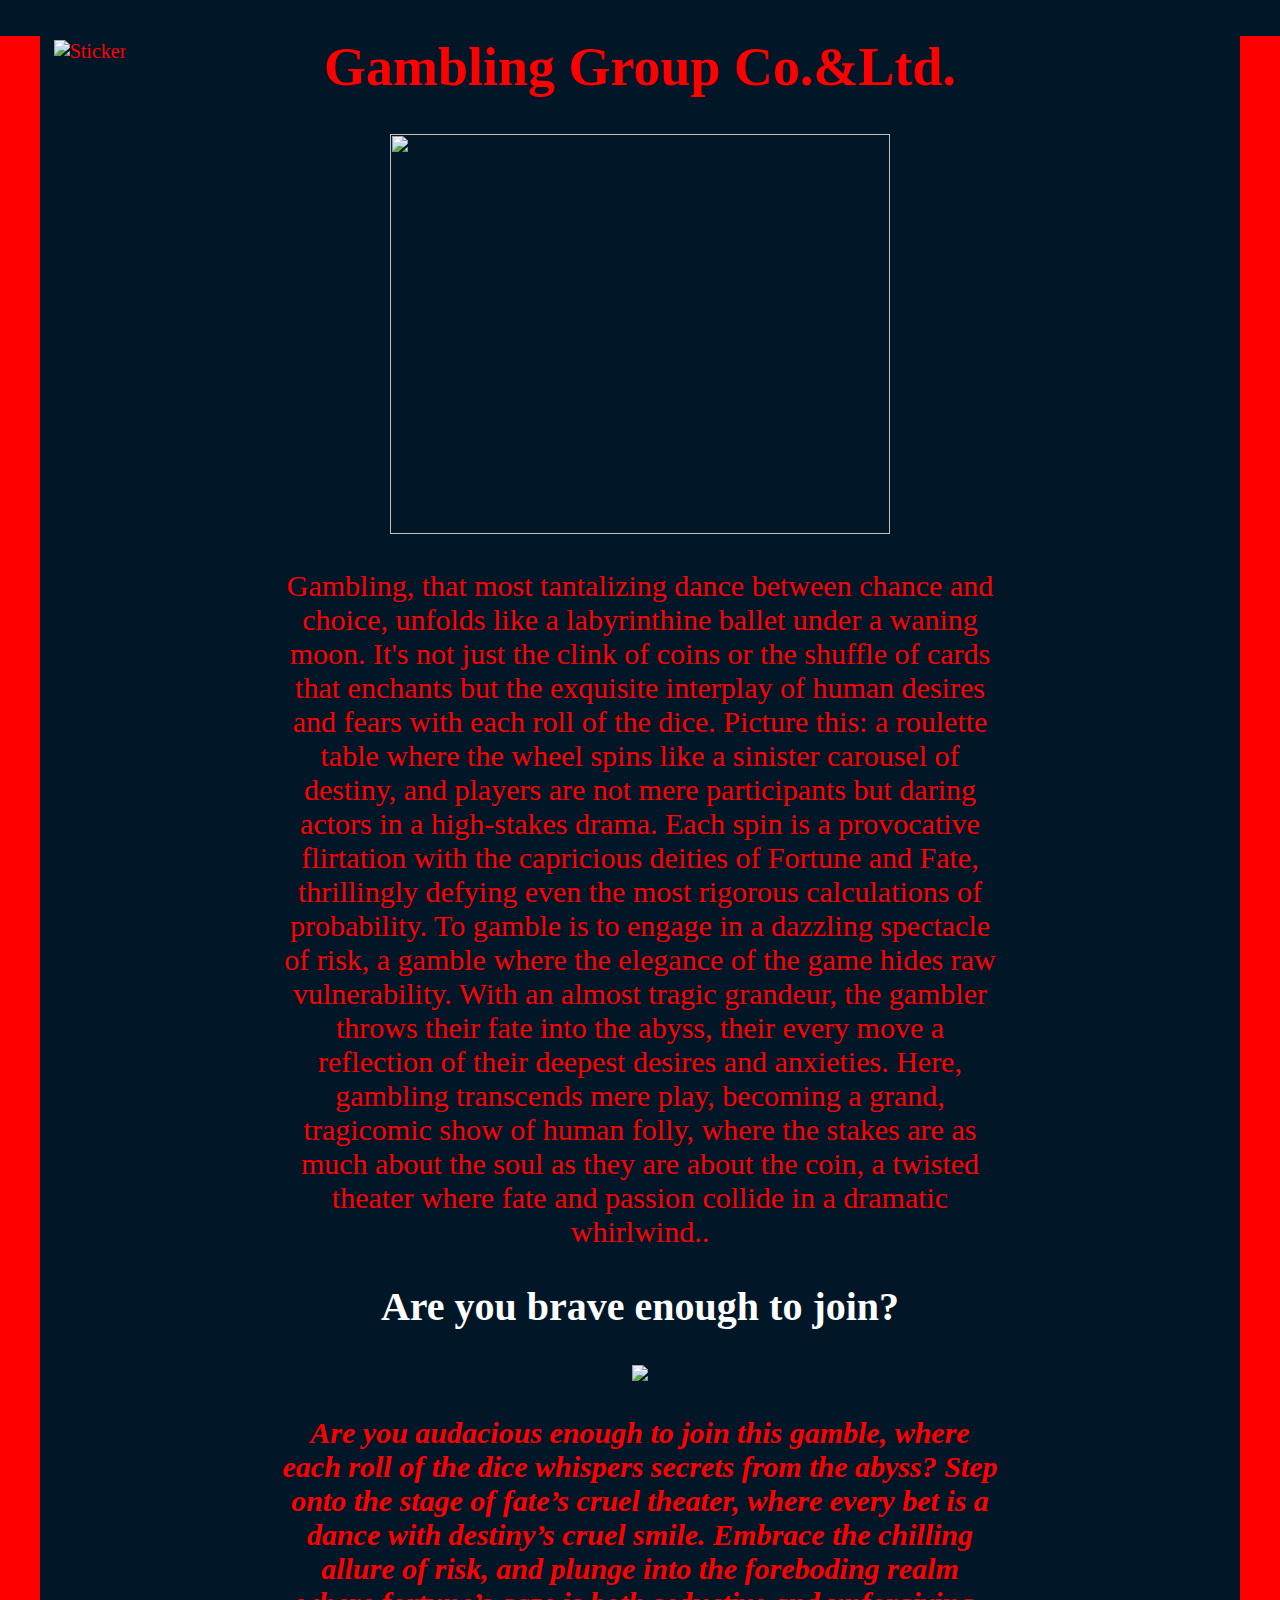
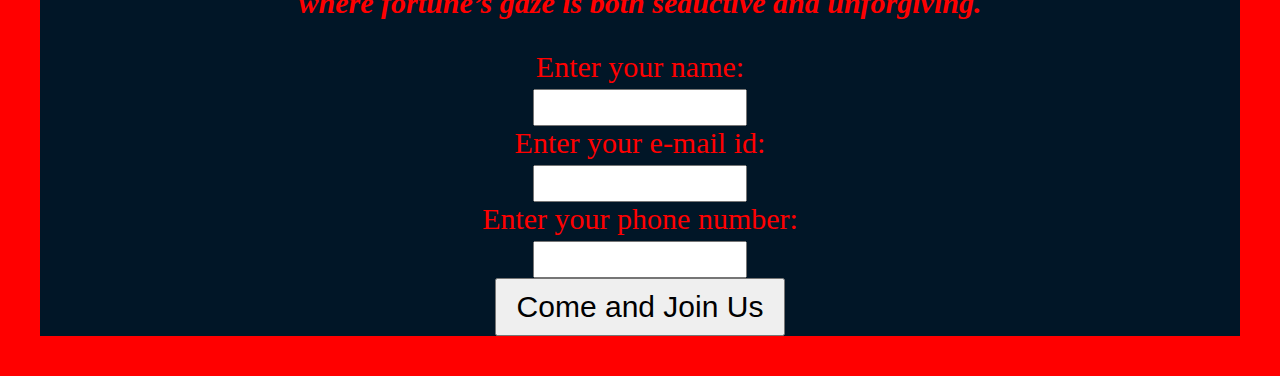
==== docs/index.html @ 0ab69523 "Move site files to docs directory for GitHub Pages" ====
<!DOCTYPE html>
<html lang="en" dir="ltr">
<head> 
<meta charset="UTF-8">
<title>Kakegurui</title>
<link rel="icon" href="https://img.icons8.com/?size=100&id=UvwcJMZZ1Xmg&format=png&color=000000" type="image/png">
<link rel="stylesheet" href="index.css">
</head>
<body>
<h1>Gambling Group Co.&Ltd.</h1>
<img src="https://wallpapercrafter.com/th8001/565513-Kakegurui-Jabami-Yumeko-anime-girls-leisure-activity.jpg" class="image-style">
<p>Gambling, that most tantalizing dance between chance and choice, unfolds like a labyrinthine ballet under a waning moon. It's not just the clink of coins or the shuffle of cards that enchants but the exquisite interplay of human desires and fears with each roll of the dice. Picture this: a roulette table where the wheel spins like a sinister carousel of destiny, and players are not mere participants but daring actors in a high-stakes drama. Each spin is a provocative flirtation with the capricious deities of Fortune and Fate, thrillingly defying even the most rigorous calculations of probability. To gamble is to engage in a dazzling spectacle of risk, a gamble where the elegance of the game hides raw vulnerability. With an almost tragic grandeur, the gambler throws their fate into the abyss, their every move a reflection of their deepest desires and anxieties. Here, gambling transcends mere play, becoming a grand, tragicomic show of human folly, where the stakes are as much about the soul as they are about the coin, a twisted theater where fate and passion collide in a dramatic whirlwind..</p>

<h2>Are you brave enough to join?</h2>
<img src="https://wallpapercave.com/wp/wp6510316.jpg">
<p><em><strong>Are you audacious enough to join this gamble, where each roll of the dice whispers secrets from the abyss? Step onto the stage of fate’s cruel theater, where every bet is a dance with destiny’s cruel smile. Embrace the chilling allure of risk, and plunge into the foreboding realm where fortune’s gaze is both seductive and unforgiving.</strong></em></p>
<form class=""action="thank.html"method="post"> 

<label for="name">Enter your name: </label>
<input id="name" type="text" name="action" value="" required><br>

<label for="mail">Enter your e-mail id: </label>
<input id="mail" type="text" name="mail" value="" required><br>

<label for="name">Enter your phone number: </label>
<input id="mobile" type="text" name="mobile" value="" required><br>

<input id="sub" type="submit" name="" value="Come and Join Us">
<br>
    <div class="sticker-background" id="sticker">
        <img src="https://i.pinimg.com/originals/45/ac/bf/45acbf5648efcbc9f1f3f0671089c44a.jpg" alt="Sticker">
    </div>
</form>
</body>
</html>
---- docs/index.css ----
h1{
font-size: 54px;}
h2{
color: white;
font-size: 40px;}
body{
font-family:'Times New Roman';
background:#011627;
font-size: 20px;
color:red;
text-align: center;
border: 40px solid red;
border-top: 0px;
margin: 0px;
}
.image-style{
height:400px;
width:500px;
}
p{
padding-left: 20%;
padding-right: 20%;
text-align: center;
font-size: 30px;
}

input[type="text"] {
            width: 200px; 
            padding: 5px; 
            font-size: 20px; 

        }
input[type="submit"] {
            width: auto; 
            padding: 10px 20px; 
            font-size: 30px; 
        }
 label {
            font-size: 30px; 
            display: block;  /* Ensures labels are on their own line */
            margin-bottom: 5px; /* Adds space below each label */
        }
        .sticker-background {
            position: absolute; /* Position relative to the body */
            top: 40px; 
            left: 40px; 
            width: 100px; 
            height: 100px; 
        }

        .sticker-background img {
            width: 100%; /* Make the image fit the container */
            height: 100%; /* Make the image fit the container */
            object-fit: cover; /* Ensures the image covers the area without distortion */
            cursor: pointer; /* Changes cursor to pointer to indicate it's clickable */
        }
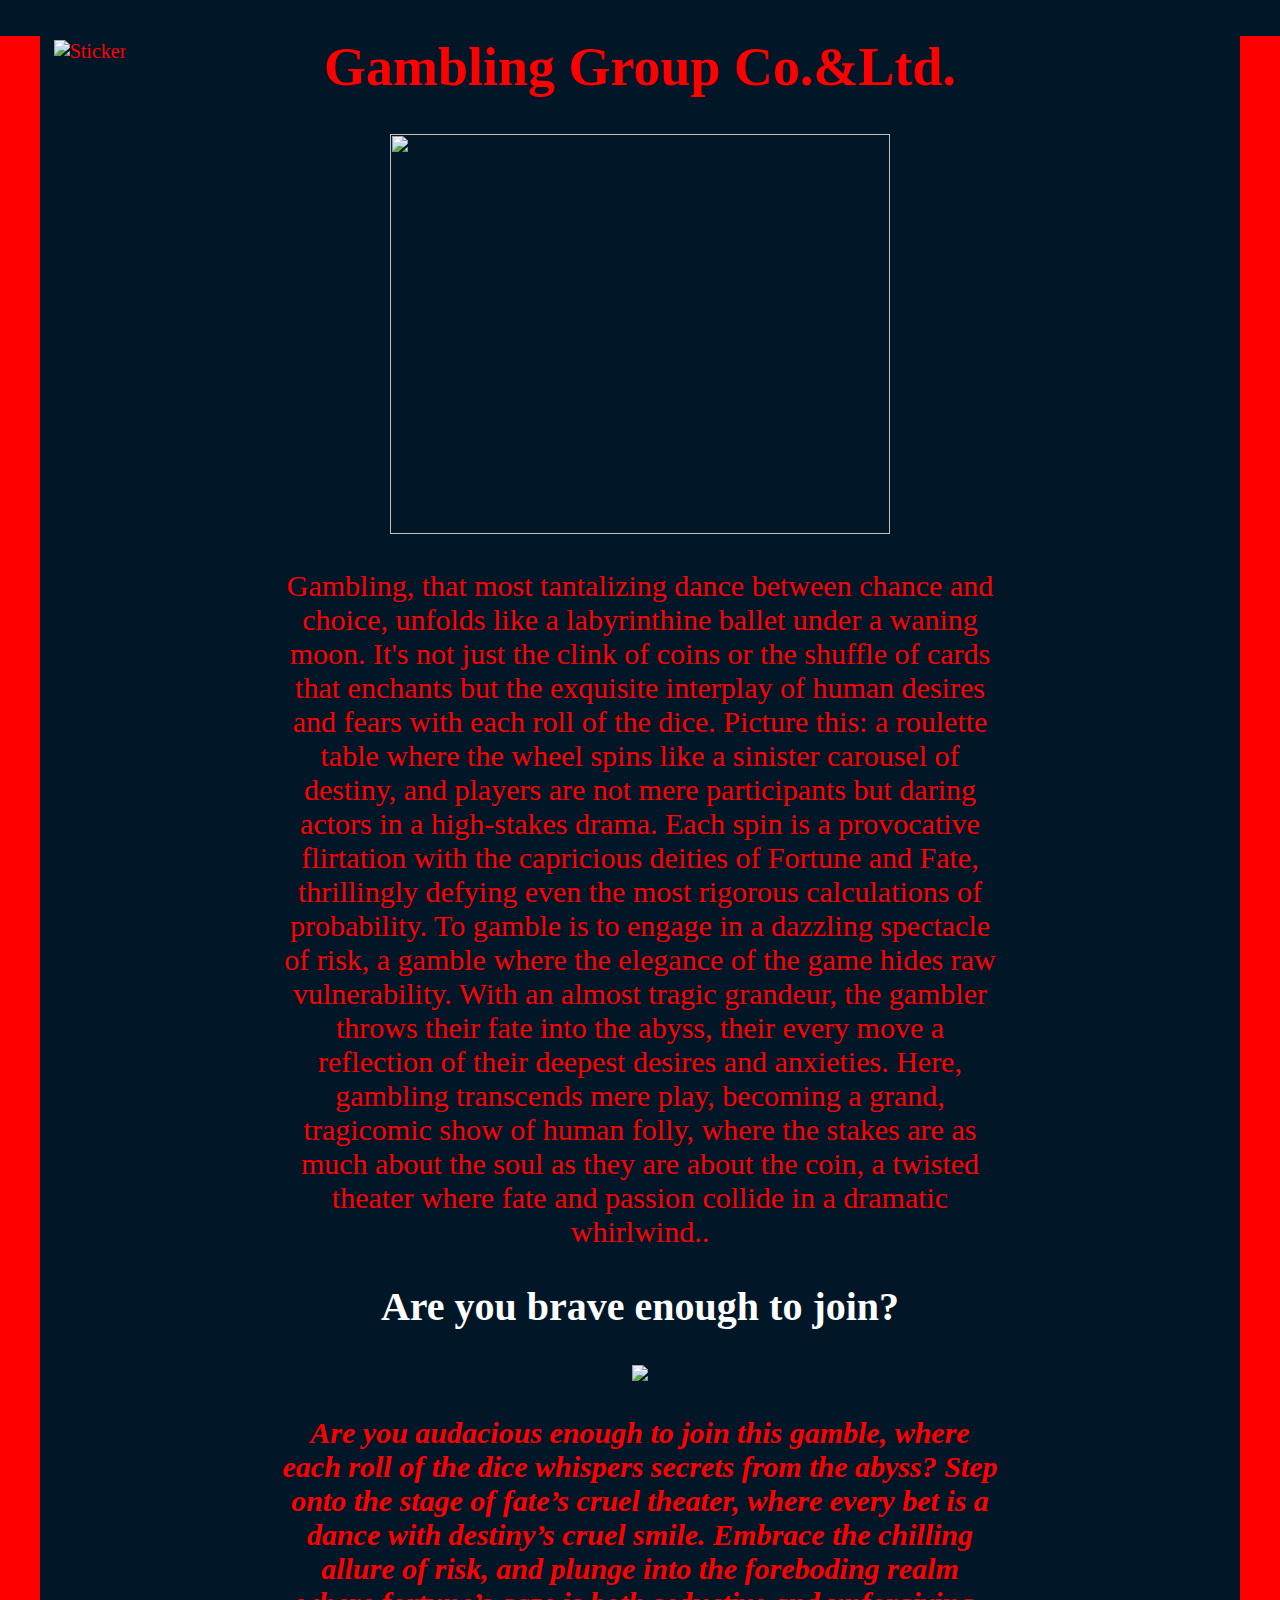
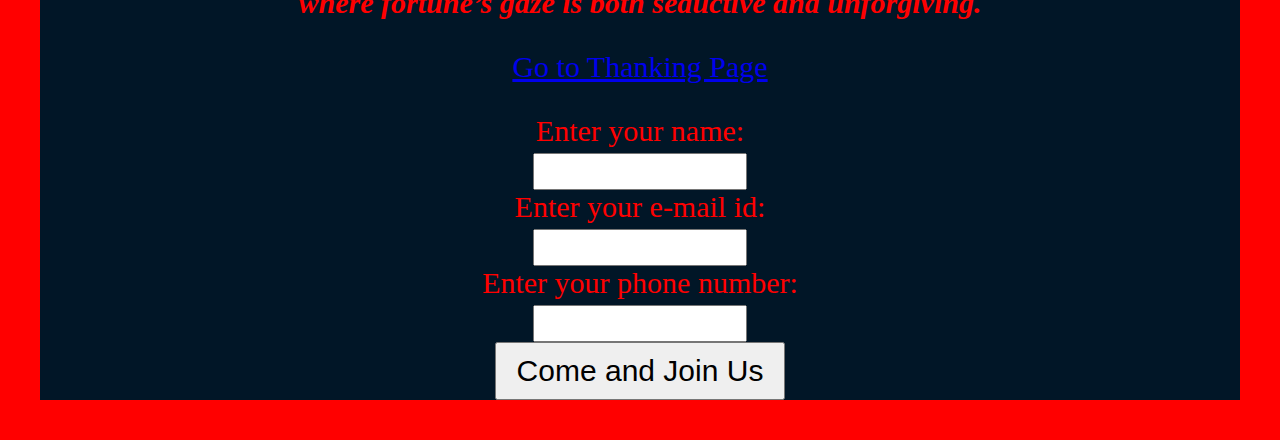
==== commit 1f09b862: "Updated index.html and removed old index files" ====
--- a/docs/index.html
+++ b/docs/index.html
@@ -14,6 +14,7 @@
 <h2>Are you brave enough to join?</h2>
 <img src="https://wallpapercave.com/wp/wp6510316.jpg">
 <p><em><strong>Are you audacious enough to join this gamble, where each roll of the dice whispers secrets from the abyss? Step onto the stage of fate’s cruel theater, where every bet is a dance with destiny’s cruel smile. Embrace the chilling allure of risk, and plunge into the foreboding realm where fortune’s gaze is both seductive and unforgiving.</strong></em></p>
+<p><a href="thank.html">Go to Thanking Page</a></p>
 <form class=""action="thank.html"method="post"> 
 
 <label for="name">Enter your name: </label>
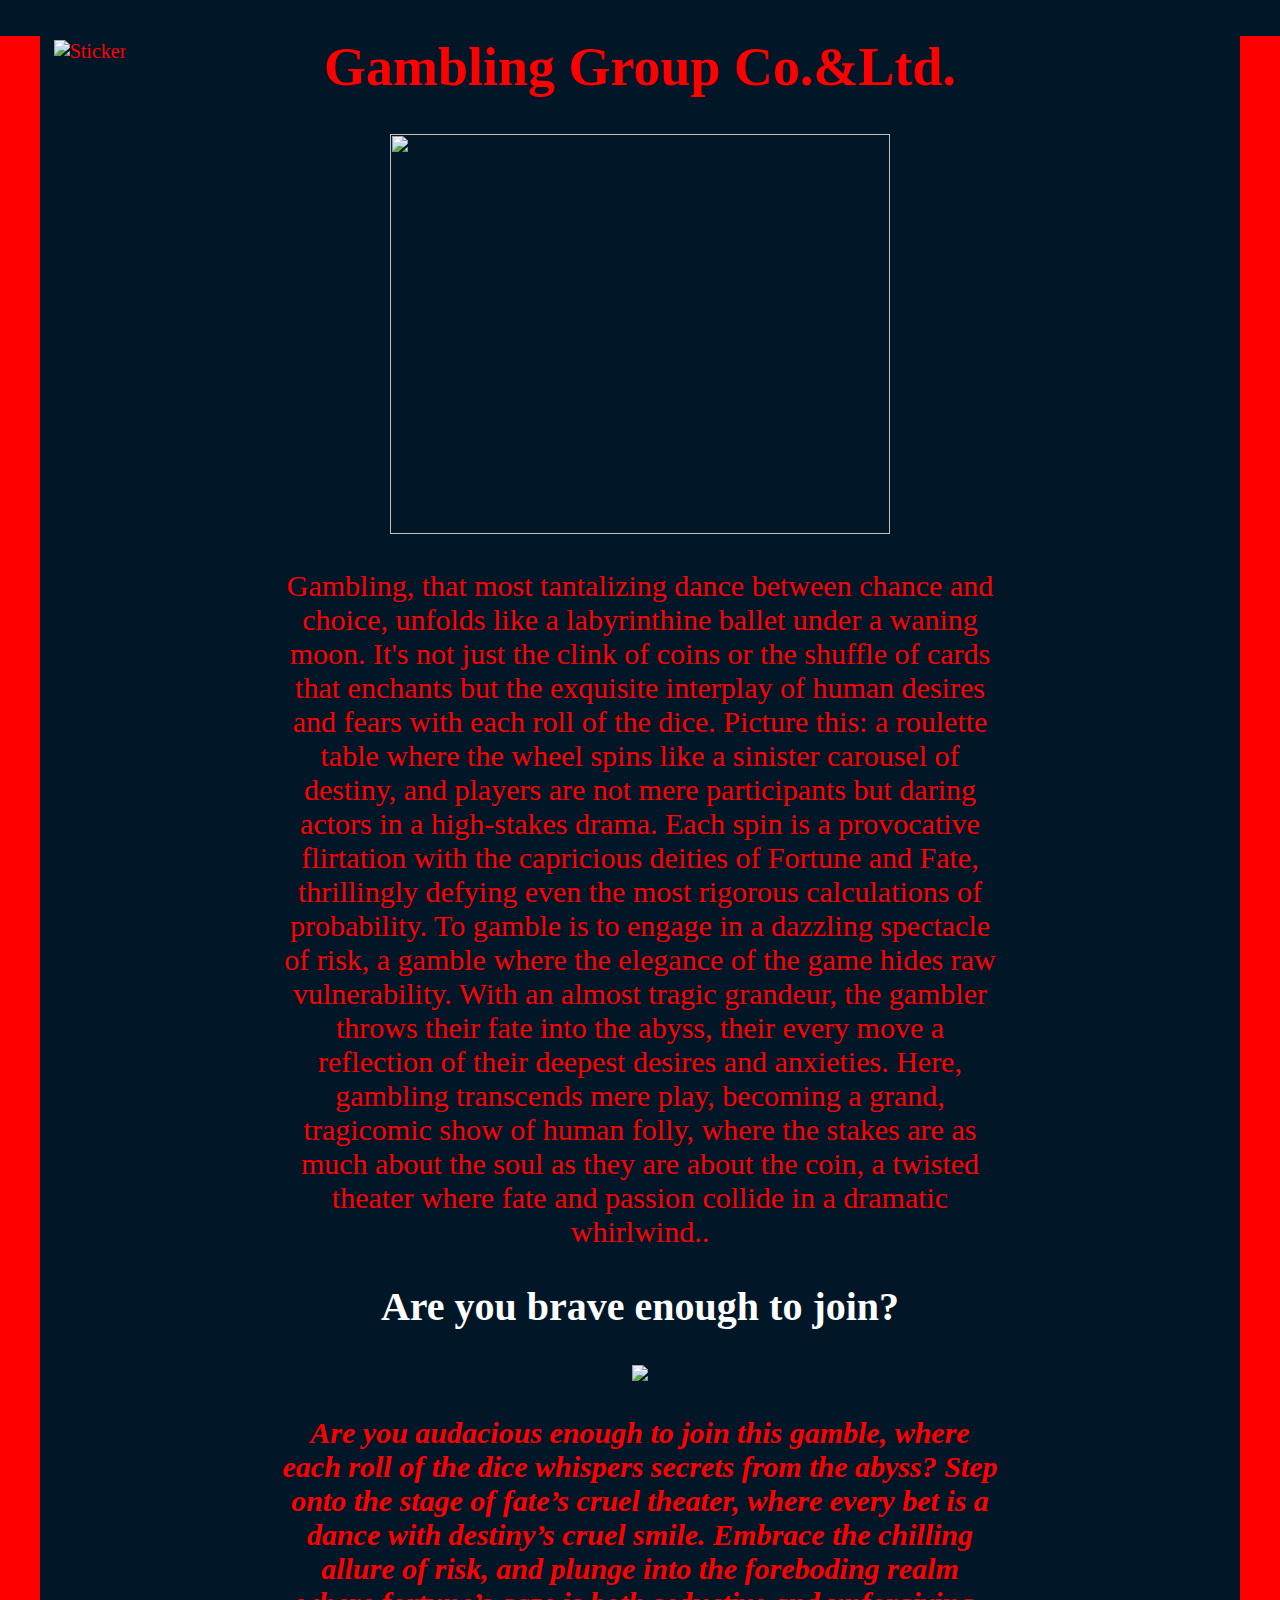
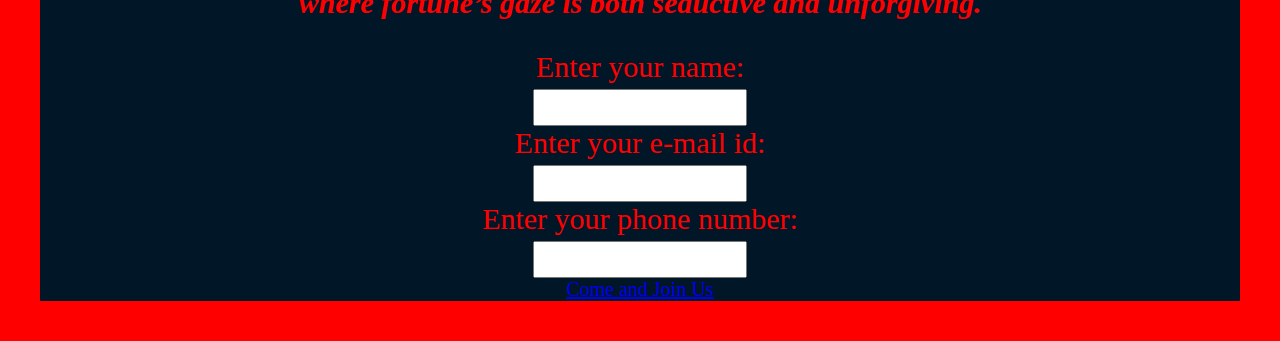
==== commit 40000c5b: "Updated index.html to link to thanks.html" ====
--- a/docs/index.html
+++ b/docs/index.html
@@ -14,7 +14,7 @@
 <h2>Are you brave enough to join?</h2>
 <img src="https://wallpapercave.com/wp/wp6510316.jpg">
 <p><em><strong>Are you audacious enough to join this gamble, where each roll of the dice whispers secrets from the abyss? Step onto the stage of fate’s cruel theater, where every bet is a dance with destiny’s cruel smile. Embrace the chilling allure of risk, and plunge into the foreboding realm where fortune’s gaze is both seductive and unforgiving.</strong></em></p>
-<p><a href="thank.html">Go to Thanking Page</a></p>
+
 <form class=""action="thank.html"method="post"> 
 
 <label for="name">Enter your name: </label>
@@ -26,7 +26,7 @@
 <label for="name">Enter your phone number: </label>
 <input id="mobile" type="text" name="mobile" value="" required><br>
 
-<input id="sub" type="submit" name="" value="Come and Join Us">
+<a href="docs/thanks.html" class="button">Come and Join Us</a>
 <br>
     <div class="sticker-background" id="sticker">
         <img src="https://i.pinimg.com/originals/45/ac/bf/45acbf5648efcbc9f1f3f0671089c44a.jpg" alt="Sticker">
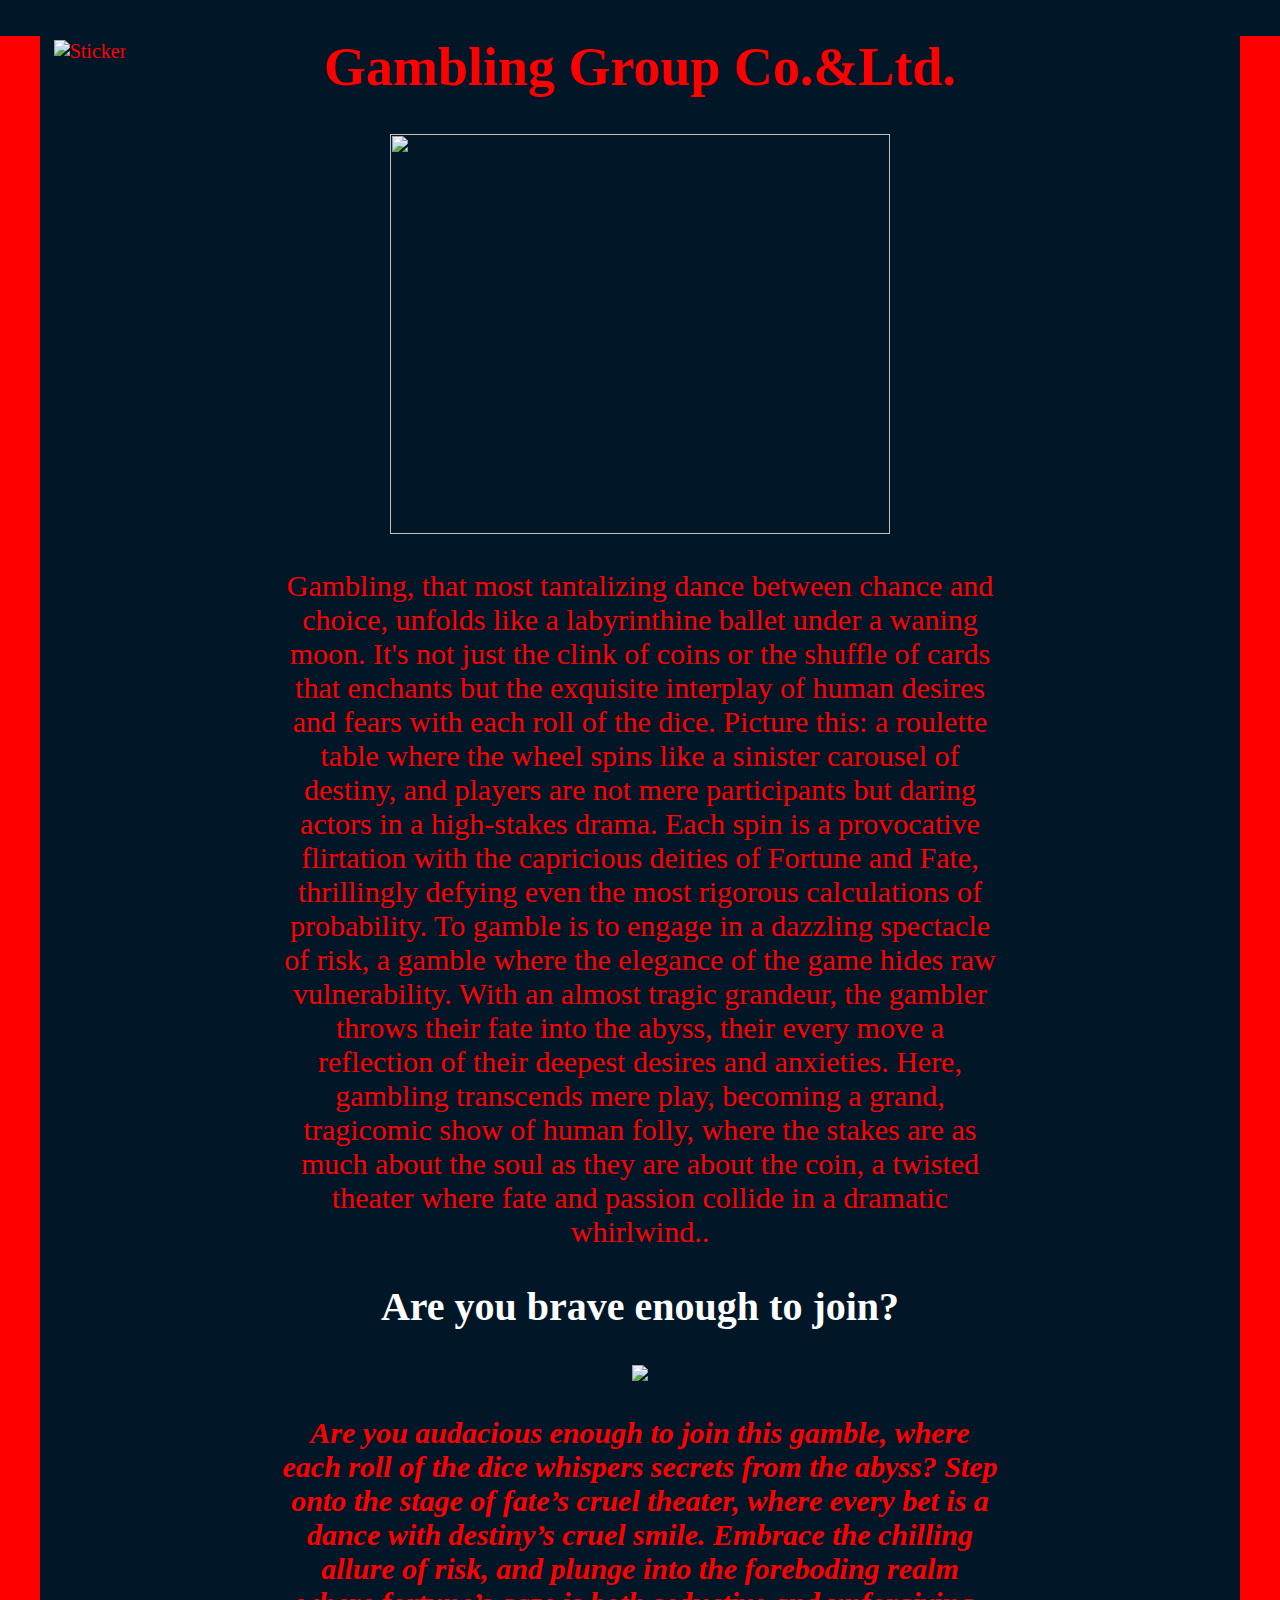
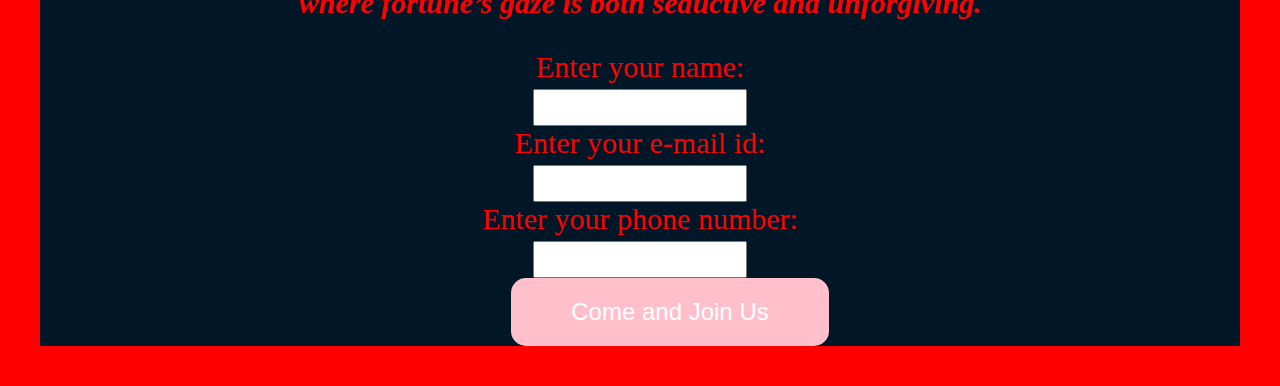
==== commit 95bafe50: "Ensure all files are correctly named and linked" ====
--- a/docs/index.html
+++ b/docs/index.html
@@ -25,8 +25,9 @@
 
 <label for="name">Enter your phone number: </label>
 <input id="mobile" type="text" name="mobile" value="" required><br>
-
-<a href="docs/thanks.html" class="button">Come and Join Us</a>
+<button type="submit">
+    <a href="docs/thank.html" class="button">Come and Join Us</a>
+</button>
 <br>
     <div class="sticker-background" id="sticker">
         <img src="https://i.pinimg.com/originals/45/ac/bf/45acbf5648efcbc9f1f3f0671089c44a.jpg" alt="Sticker">
--- a/docs/index.css
+++ b/docs/index.css
@@ -22,6 +22,32 @@
 padding-right: 20%;
 text-align: center;
 font-size: 30px;
+}
+
+.button {
+    display: inline-block;
+    padding: 20px 30px; /* Adjust padding for size */
+    font-size: 24px; /* Adjust font size */
+    color: white;
+    background-color: pink;
+    text-decoration: none;
+    border: none;
+    border-radius: 15px;
+    cursor: pointer;
+}
+
+button {
+    background-color: transparent;
+    border: none;
+    padding: 0;
+    margin: 0;
+}
+
+button .button {
+    display: inline-block;
+    text-align: center;
+    width: 100%;
+    height: 100%;
 }
 
 input[type="text"] {
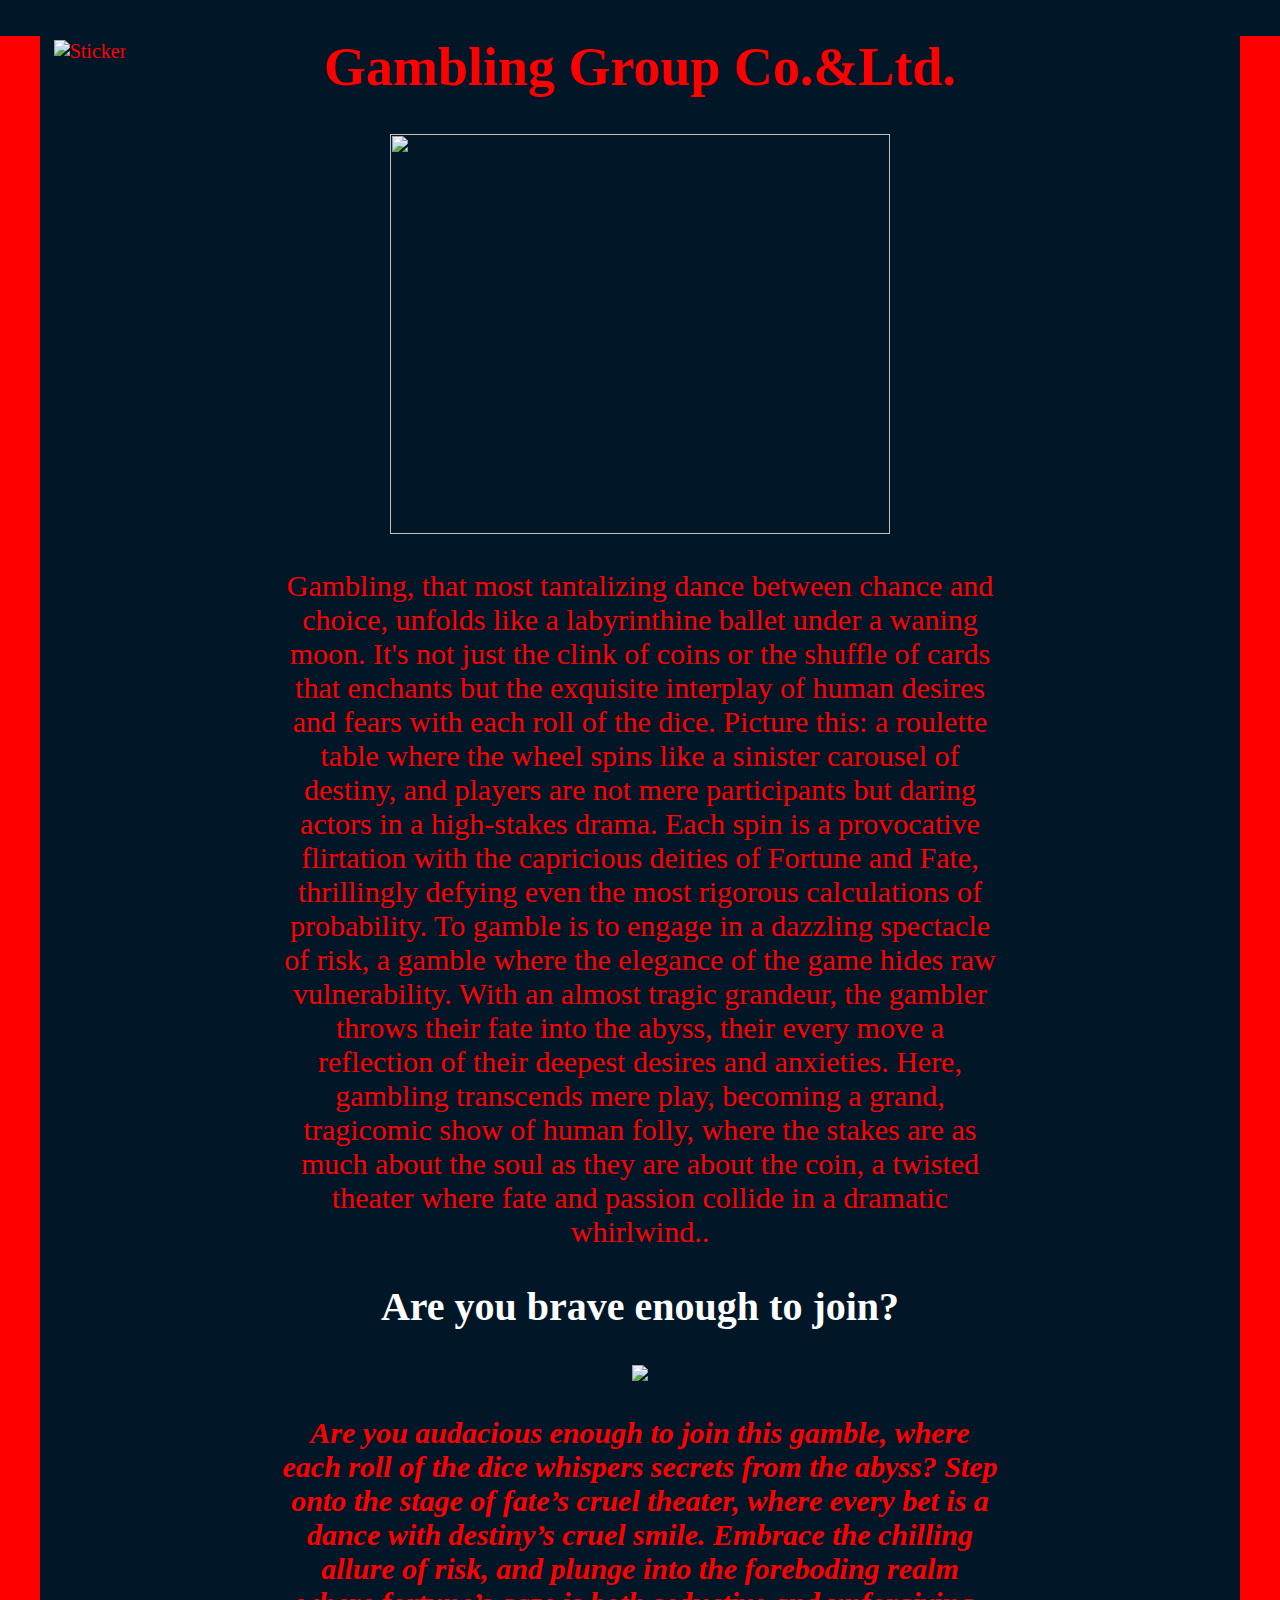
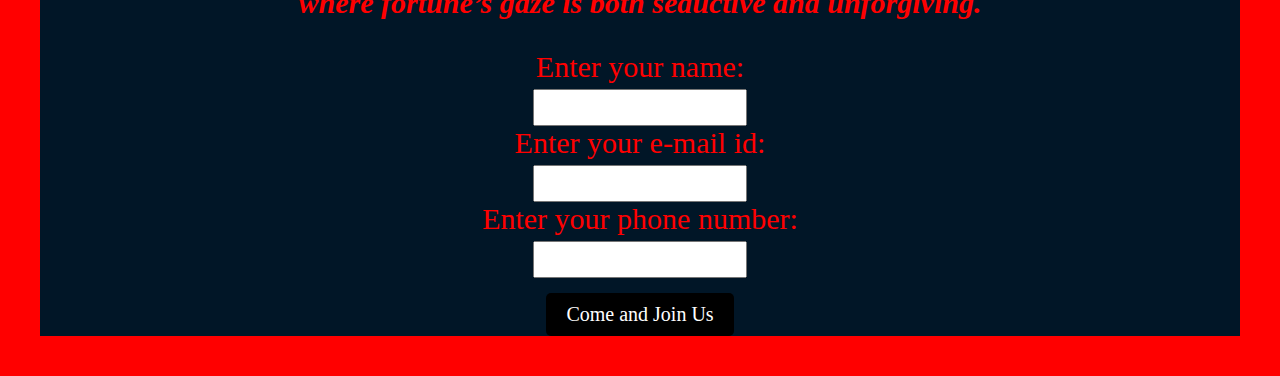
==== commit a2d44954: "Ensure all files are correctly named and linked" ====
--- a/docs/index.html
+++ b/docs/index.html
@@ -15,23 +15,22 @@
 <img src="https://wallpapercave.com/wp/wp6510316.jpg">
 <p><em><strong>Are you audacious enough to join this gamble, where each roll of the dice whispers secrets from the abyss? Step onto the stage of fate’s cruel theater, where every bet is a dance with destiny’s cruel smile. Embrace the chilling allure of risk, and plunge into the foreboding realm where fortune’s gaze is both seductive and unforgiving.</strong></em></p>
 
-<form class=""action="thank.html"method="post"> 
+<!-- Remove the form if it's unnecessary, or adjust the form action accordingly -->
+<form action="thank.html" method="post"> 
+  <label for="name">Enter your name: </label>
+  <input id="name" type="text" name="name" required><br>
 
-<label for="name">Enter your name: </label>
-<input id="name" type="text" name="action" value="" required><br>
+  <label for="mail">Enter your e-mail id: </label>
+  <input id="mail" type="text" name="mail" required><br>
 
-<label for="mail">Enter your e-mail id: </label>
-<input id="mail" type="text" name="mail" value="" required><br>
+  <label for="mobile">Enter your phone number: </label>
+  <input id="mobile" type="text" name="mobile" required><br>
 
-<label for="name">Enter your phone number: </label>
-<input id="mobile" type="text" name="mobile" value="" required><br>
-<button type="submit">
-    <a href="docs/thank.html" class="button">Come and Join Us</a>
-</button>
-<br>
-    <div class="sticker-background" id="sticker">
-        <img src="https://i.pinimg.com/originals/45/ac/bf/45acbf5648efcbc9f1f3f0671089c44a.jpg" alt="Sticker">
-    </div>
+  <a href="thank.html" class="button" style="padding: 10px 20px; background-color: #000; color: #fff; text-decoration: none; border-radius: 5px;">Come and Join Us</a>
 </form>
+
+<div class="sticker-background" id="sticker">
+  <img src="https://i.pinimg.com/originals/45/ac/bf/45acbf5648efcbc9f1f3f0671089c44a.jpg" alt="Sticker">
+</div>
 </body>
-</html>+</html>
--- a/docs/index.css
+++ b/docs/index.css
@@ -24,31 +24,6 @@
 font-size: 30px;
 }
 
-.button {
-    display: inline-block;
-    padding: 20px 30px; /* Adjust padding for size */
-    font-size: 24px; /* Adjust font size */
-    color: white;
-    background-color: pink;
-    text-decoration: none;
-    border: none;
-    border-radius: 15px;
-    cursor: pointer;
-}
-
-button {
-    background-color: transparent;
-    border: none;
-    padding: 0;
-    margin: 0;
-}
-
-button .button {
-    display: inline-block;
-    text-align: center;
-    width: 100%;
-    height: 100%;
-}
 
 input[type="text"] {
             width: 200px; 
@@ -81,3 +56,18 @@
             cursor: pointer; /* Changes cursor to pointer to indicate it's clickable */
         }
 
+        .button {
+            display: inline-block;
+            padding: 10px 20px;
+            background-color: #000;
+            color: #fff;
+            text-decoration: none;
+            border-radius: 15px;
+            margin-top: 15px;
+            cursor: pointer;
+        }
+        
+        .button-container {
+            text-align: center; /* Center the button horizontally */
+            margin-top: 20px; /* Add margin above the button */
+        }